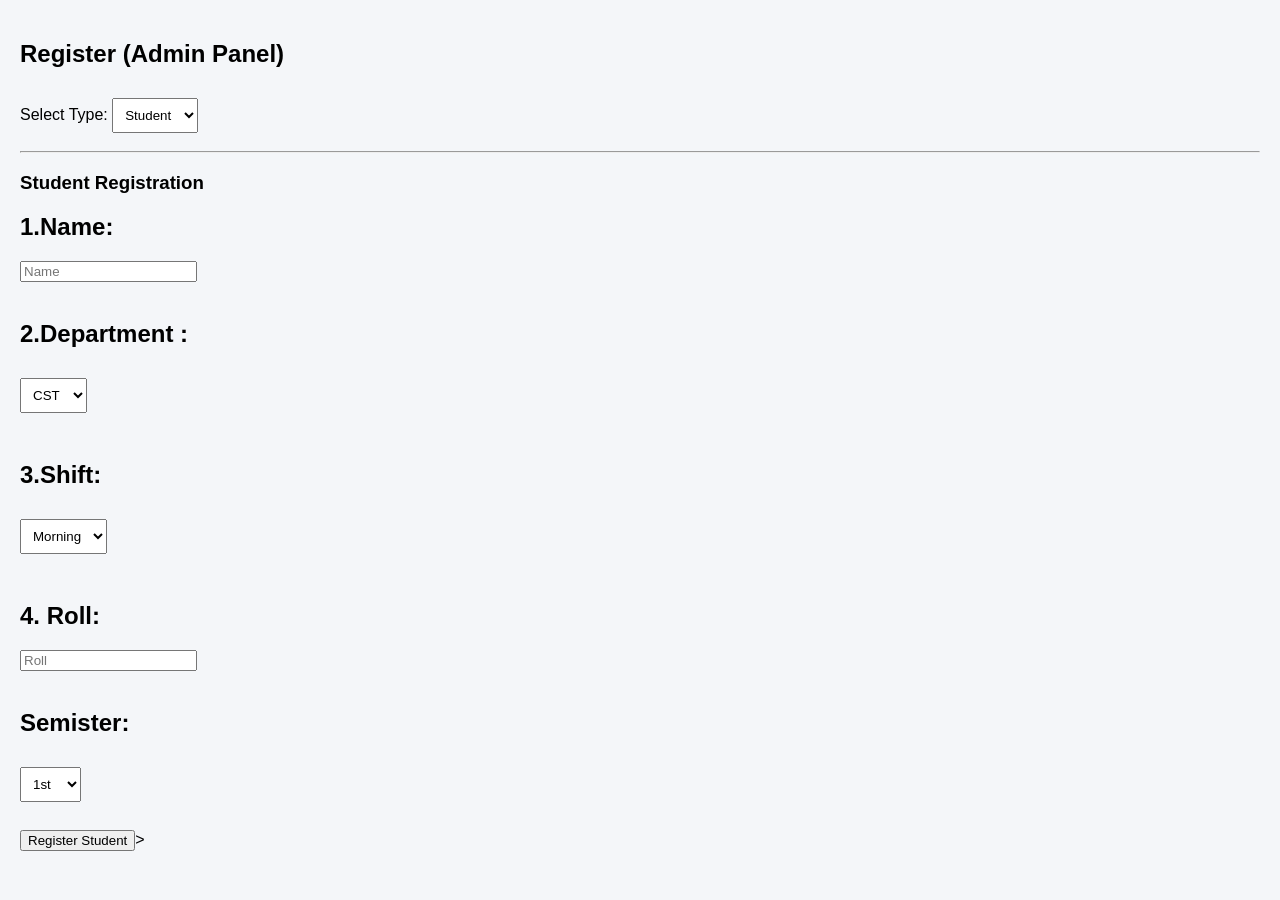
==== register.html @ e0597c6c "bbb" ====
<!DOCTYPE html>
<html lang="en">
<head>
  <meta charset="UTF-8">
  <title>Register Page</title>
  <link rel="stylesheet" href="style.css">
</head>
<body>

<div class="container">

  <h2>Register (Admin Panel)</h2>

  <label>Select Type:</label>
  <select id="role" onchange="toggleForm()">
    <option value="student">Student</option>
    <option value="teacher">Teacher</option>
  </select>

  <hr>

  <!-- STUDENT FORM -->
  <div id="studentForm">
    <h3>Student Registration</h3>

    <h2>1.Name:</h2>
    <input type="text" id="sName" placeholder="Name" required><br><br>

    <h2>2.Department :</h2>
    <select id="sDept" required>
     <option value="CST">CST</option>
     <option value="ET">ET</option>
     <option value="FT">FT</option>
     <option value="RSC">RSC</option>
     <option value="ENT">ENT</option>
    </select><br><br>
    <h2>3.Shift:</h2>
    <select id="sShift" required>
      <option value="Morning">Morning</option>
     <option value="Evening">Evening</option>
    </select><br><br>

    <h2>4. Roll:</h2>
    <input type="number" id="sRoll" placeholder="Roll" min="1" required><br><br>
    <h2>Semister:</h2>
    <select id="sSem" required>
      <option value="1">1st</option>
      <option value="2">2nd</option>
      <option value="3">3rd</option>
      <option value="4">4th</option>
      <option value="5">5th</option>
      <option value="6">6th</option>
      <option value="7">7th</option>
      <option value="8">8th</option>
    </select><br><br>

    <button type="button" onclick="registerStudent()">Register Student</button>>
  </div>

  <!-- TEACHER FORM -->
  <div id="teacherForm" style="display:none;">
    <h3>Teacher Registration</h3>

    <input type="text" id="tName" placeholder="Name"><br><br>


    <input type="text" id="tDept" placeholder="Department"><br><br>

    
    <input type="text" id="tSub" placeholder="Subject"><br><br>

    <button type="button" onclick="registerTeacher()">Register Teacher</button>
  </div>

</div>
<script src="script1.js"></script>
<script>
  const FIXED_PASS = "12345admin";

  // 🔥 FIX 1: toggle form
  function toggleForm() {
    let role = document.getElementById("role").value;

    document.getElementById("studentForm").style.display =
      role === "student" ? "block" : "none";

    document.getElementById("teacherForm").style.display =
      role === "teacher" ? "block" : "none";
  }

  // 🔥 Student save
 async function registerStudent() {

  const { collection, addDoc } = firebaseFns;

  await addDoc(collection(db, "students"), {
    name: document.getElementById("sName").value,
    dept: document.getElementById("sDept").value,
    shift: document.getElementById("sShift").value,
    roll: document.getElementById("sRoll").value,
    sem: document.getElementById("sSem").value
  });

  alert("Student saved!");
  loadStudents();
}

  // 🔥 Teacher save (FIXED)
 async function registerTeacher() {

  const { collection, addDoc } = firebaseFns;

  await addDoc(collection(db, "teachers"), {
    name: document.getElementById("tName").value,
    dept: document.getElementById("tDept").value,
    subject: document.getElementById("tSub").value
  });

  alert("Teacher saved!");
  loadTeachers();
}

  toggleForm(); // auto init






</script>

</body>
</html>
---- style.css ----
body {
  font-family: Arial;
  margin: 0;
  background: #f4f6f9;
}

header {
background: url('images/gpi.jpg') no-repeat center center/cover;
  color: #fff;
  padding: 10px 20px;
  color: #fff;
  padding: 15px;
  text-align: center;
}


nav {
  background: #d1d9e0;
  padding: 10px;
  text-align-last: left;
}

nav button {
  margin: 5px;
  padding: 10px 15px;
  border: none;
  cursor: pointer;
  border-radius: 25%;
}

.auth-btn {
  background: #27ae60;
  color: white;
  margin-left: 10px;
}


.auth-btn:hover {
  background: #219150;
}

.container {
  padding: 20px;
}

table {
  width: 100%;
  border-collapse: collapse;
  margin-top: 15px;
}

th, td {
  border: 1px solid #ddd;
  padding: 10px;
  text-align: center;
}

th {
  background: #2c3e50;
  color: white;
}

.hidden {
  display: none;
}

select {
  padding: 8px;
  margin: 10px 0;
}
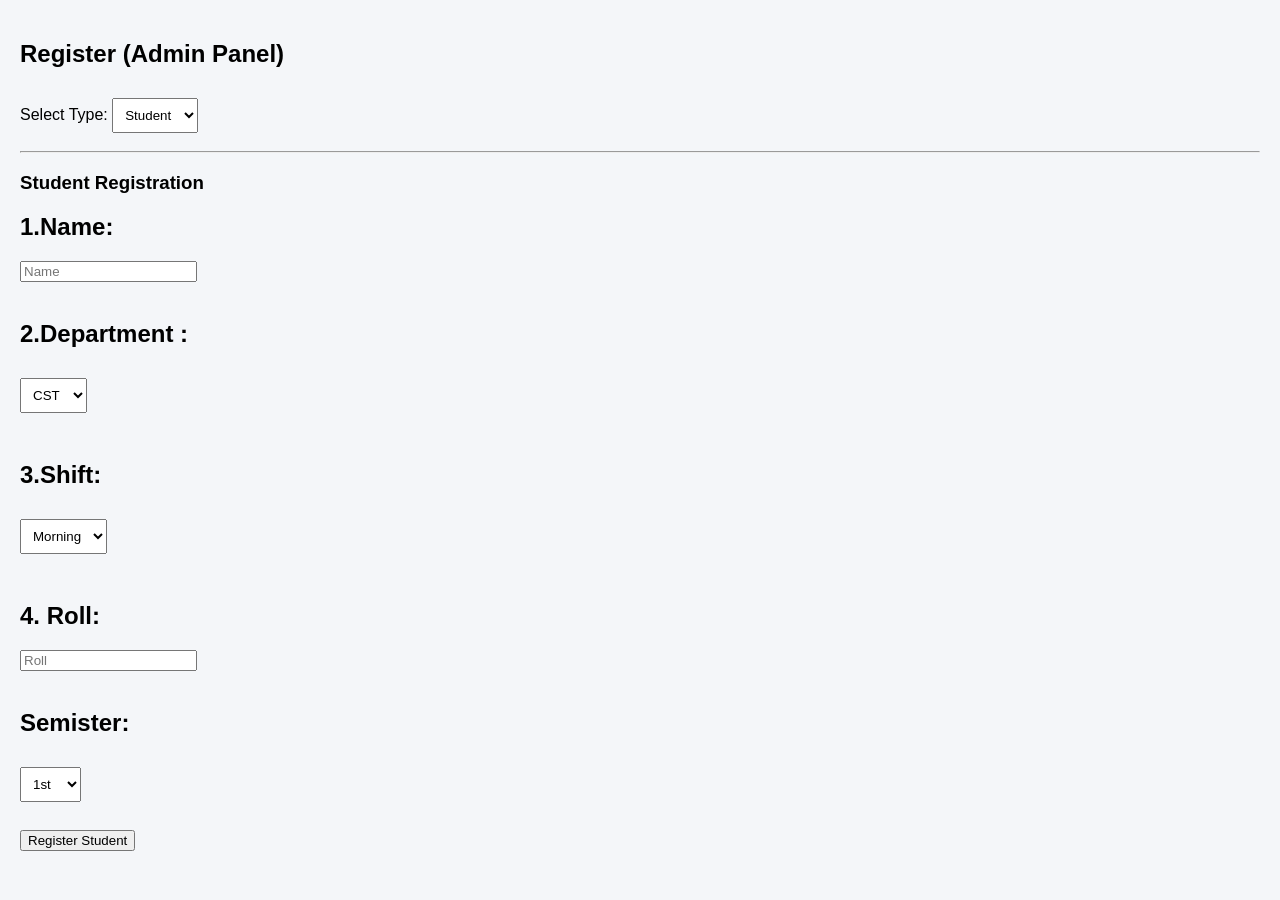
==== commit 4e222e45: "kkk" ====
--- a/register.html
+++ b/register.html
@@ -54,7 +54,7 @@
       <option value="8">8th</option>
     </select><br><br>
 
-    <button type="button" onclick="registerStudent()">Register Student</button>>
+    <button type="button" onclick="registerStudent()">Register Student</button>
   </div>
 
   <!-- TEACHER FORM -->
@@ -89,8 +89,7 @@
   }
 
   // 🔥 Student save
- async function registerStudent() {
-
+ window.registerStudent = async function () {
   const { collection, addDoc } = firebaseFns;
 
   await addDoc(collection(db, "students"), {
@@ -101,12 +100,12 @@
     sem: document.getElementById("sSem").value
   });
 
-  alert("Student saved!");
+  alert("Saved!");
   loadStudents();
-}
+};
 
   // 🔥 Teacher save (FIXED)
- async function registerTeacher() {
+ window.registerTeacher = async function () {
 
   const { collection, addDoc } = firebaseFns;
 
